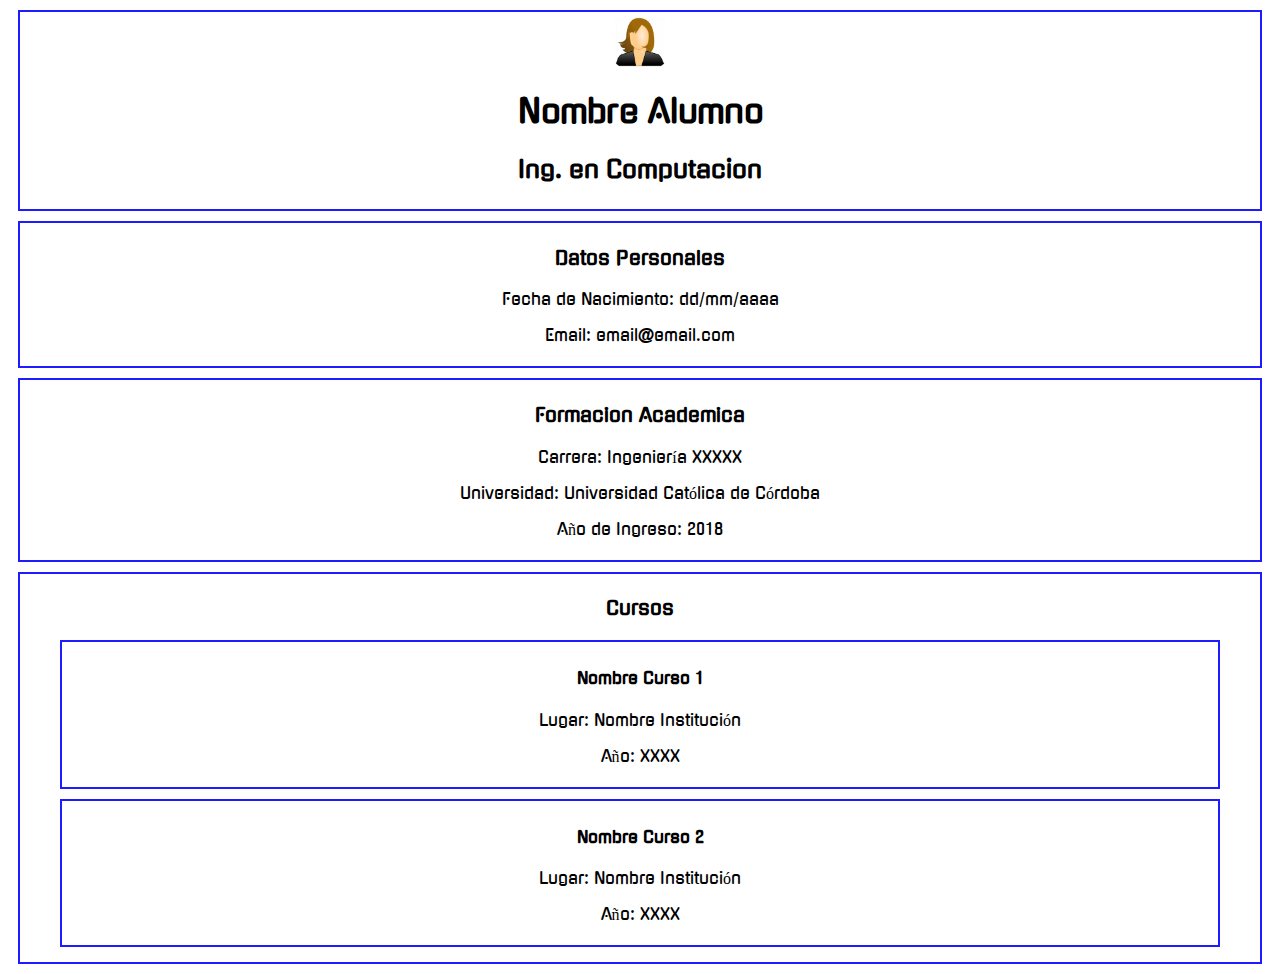
==== Ejercicios-CSS/ej_cv.html @ fc94ff47 "Initial commit" ====
<!DOCTYPE html>
<html lang="es">
<head>
    <meta charset="UTF-8">
    <title>CV Agustina Aliciardi</title>
    <link href="https://fonts.googleapis.com/css?family=Gugi" rel="stylesheet">
    <style>
        body{
            text-align: center;
            font-family: 'Gugi', cursive;
        }
        div{
            border: 2px solid #1f1bff;
            margin: 10px;
            padding: 5px 30px;
        }
        img{
            width: 50px;
        }
    </style>
</head>
<body>

<div>
    <img src="imagenes/icono_usuario.jpg">
    <h1>Nombre Alumno</h1>
    <h2>Ing. en Computacion</h2>
</div>

<div>
    <h3>Datos Personales</h3>
    <p><span>Fecha de Nacimiento:</span> dd/mm/aaaa</p>
    <p><span>Email:</span> email@email.com</p>
</div>

<div>
    <h3>Formacion Academica</h3>
    <p><span>Carrera:</span> Ingeniería XXXXX</p>
    <p><span>Universidad:</span> Universidad Católica de Córdoba</p>
    <p><span>Año de Ingreso:</span> 2018</p>
</div>

<div>
    <h3>Cursos</h3>

    <div>
        <h4>Nombre Curso 1</h4>
        <p><span>Lugar:</span> Nombre Institución</p>
        <p><span>Año:</span> XXXX </p>
    </div>

    <div>
        <h4>Nombre Curso 2</h4>
        <p><span>Lugar:</span> Nombre Institución</p>
        <p><span>Año:</span> XXXX </p>
    </div>
</div>

</body>
</html>
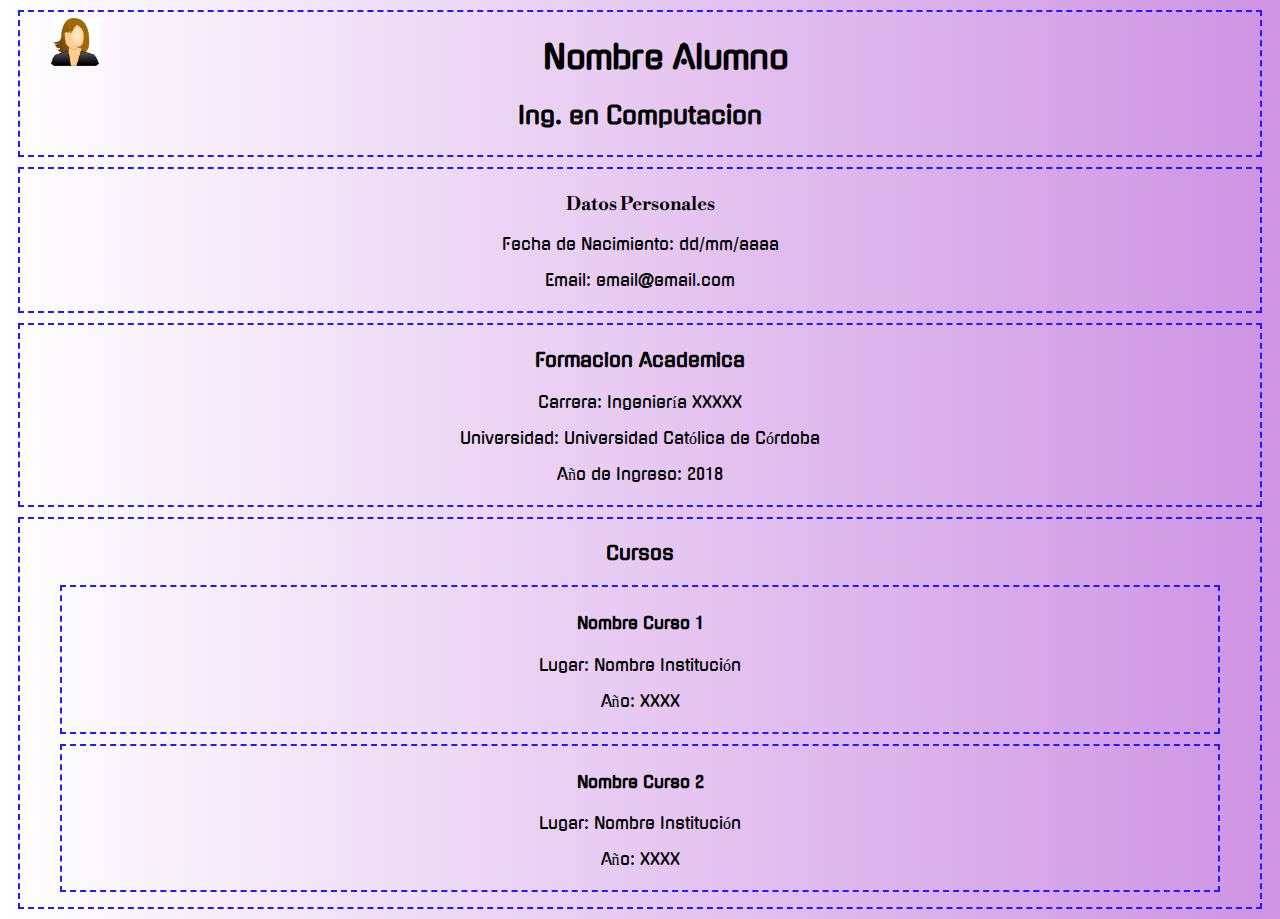
==== commit 15a9edda: "Ejercicio CV" ====
--- a/Ejercicios-CSS/ej_cv.html
+++ b/Ejercicios-CSS/ej_cv.html
@@ -3,31 +3,21 @@
 <head>
     <meta charset="UTF-8">
     <title>CV Agustina Aliciardi</title>
+    <link href="https://fonts.googleapis.com/css2?family=Libre+Bodoni:ital@1&display=swap" rel="stylesheet">
     <link href="https://fonts.googleapis.com/css?family=Gugi" rel="stylesheet">
-    <style>
-        body{
-            text-align: center;
-            font-family: 'Gugi', cursive;
-        }
-        div{
-            border: 2px solid #1f1bff;
-            margin: 10px;
-            padding: 5px 30px;
-        }
-        img{
-            width: 50px;
-        }
-    </style>
+    <link rel="shortcut icon" href="imagenes/fav%20cv.htm">
+    <link rel="stylesheet" href="mi_estilo.css" type="text/css">
+
 </head>
 <body>
 
 <div>
-    <img src="imagenes/icono_usuario.jpg">
+    <img id="principal" src="imagenes/icono_usuario.jpg">
     <h1>Nombre Alumno</h1>
     <h2>Ing. en Computacion</h2>
 </div>
 
-<div>
+<div class="especial">
     <h3>Datos Personales</h3>
     <p><span>Fecha de Nacimiento:</span> dd/mm/aaaa</p>
     <p><span>Email:</span> email@email.com</p>
--- a/Ejercicios-CSS/mi_estilo.css
+++ b/Ejercicios-CSS/mi_estilo.css
@@ -0,0 +1,22 @@
+body{
+    text-align: center;
+    font-family: 'Gugi', cursive;
+    background: linear-gradient(to right, rgb(255, 255, 255), rgba(201, 136, 224, 0.91));
+}
+div{
+    border: 2px dashed #1f1bff;
+    margin: 10px;
+    padding: 5px 30px;
+    borde-radius: 15px
+    box-shadow: 10px 12px #1f1bff;
+}
+#principal{
+    width: 50px;
+    float: left;
+    borde-radius: 50%;
+}
+
+div.especial h3{
+    font-family: 'Libre Bodoni', serif;
+    text-shadow: 10px 5 px #999;
+}